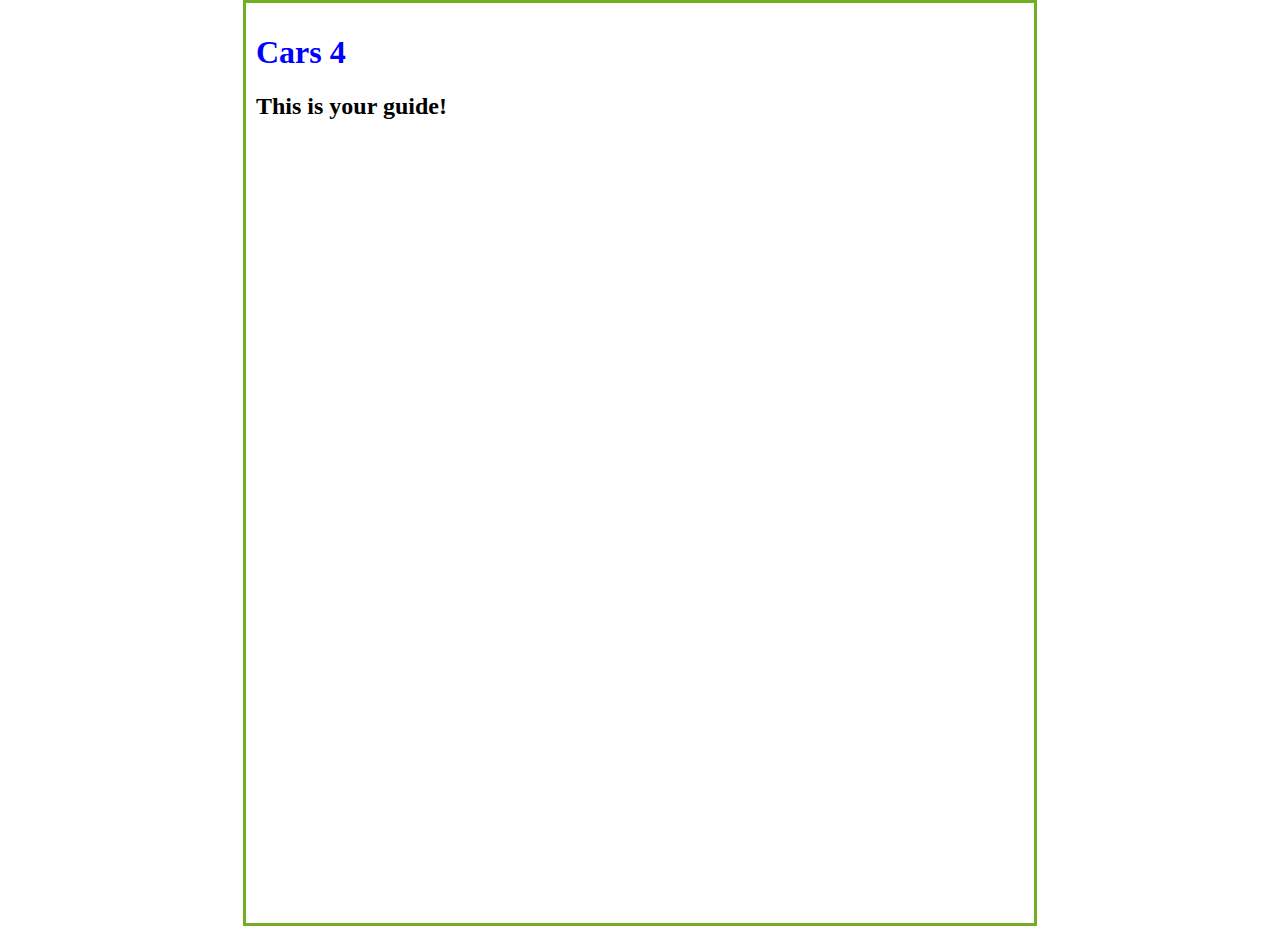
==== cars4/Website/index.html @ 0a995ada "points" ====
<!DOCTYPE html>
<html>
    
    <head>
        <title>Welcome to Cars 4!</title>
        <meta name="description" content="An interactive getting started guide for Brackets.">
        <link rel="stylesheet" href="main.css">
    </head>
    <body>
        <h1>Cars 4</h1>
        <h2>This is your guide!</h2>
        
    </body>
</html>
---- cars4/Website/main.css ----
html, body {
    height: 100%;
}

body {
    vertical-align: middle;
}

body {
    margin: auto;
    width: 60%;
    border: 3px solid #73AD21;
    padding: 10px;
}

h1  {
    color: blue;
}
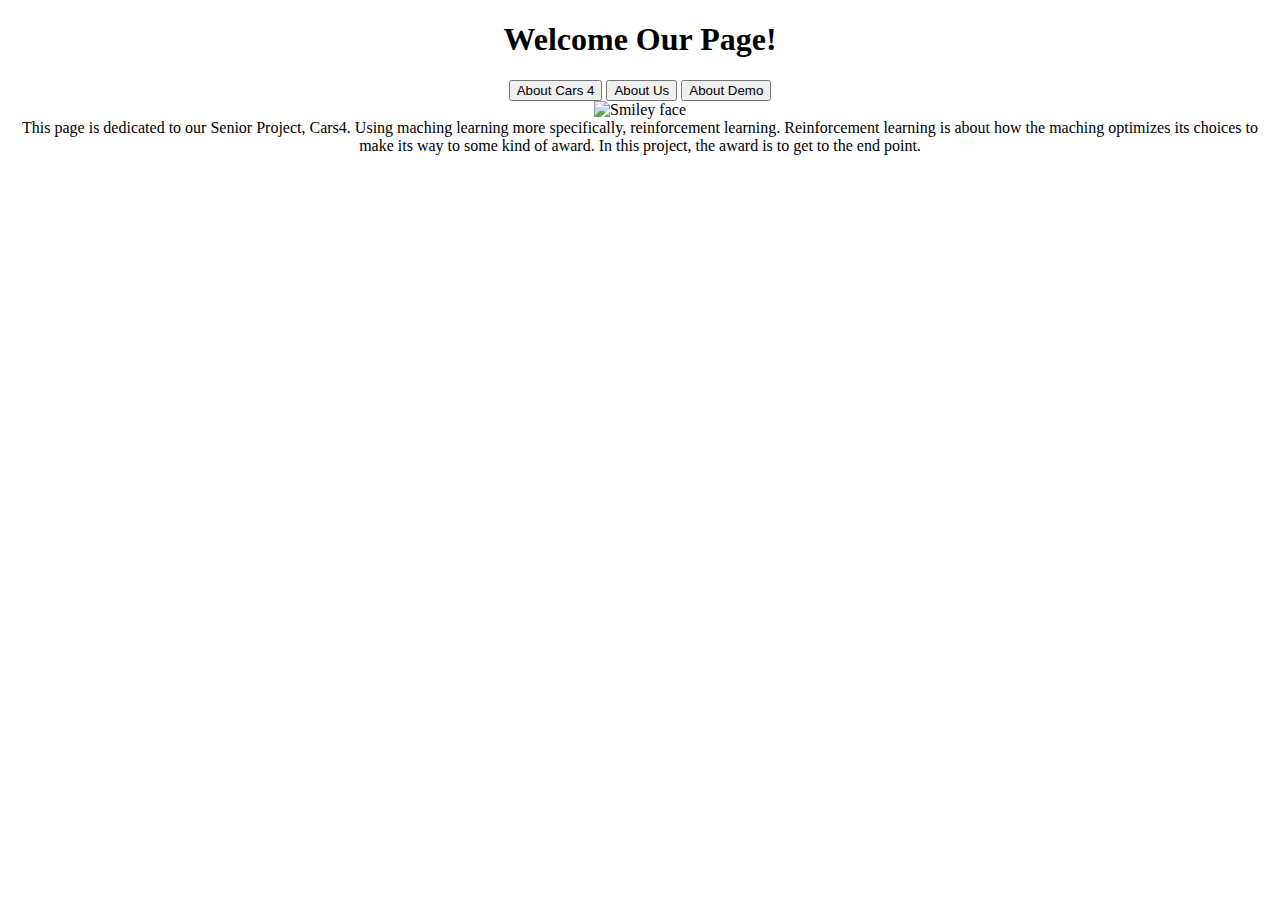
==== commit 06d85164: "website" ====
--- a/cars4/Website/index.html
+++ b/cars4/Website/index.html
@@ -3,12 +3,33 @@
     
     <head>
         <title>Welcome to Cars 4!</title>
-        <meta name="description" content="An interactive getting started guide for Brackets.">
-        <link rel="stylesheet" href="main.css">
+        <link rel="stylesheet" href="file:///C:/Users/Owner/Documents/SeniorDesign-/cars4/Website/main.css">
+        <link rel="stylesheet" href="https://stackpath.bootstrapcdn.com/bootstrap/4.1.1/css/bootstrap.min.css" integrity="sha384-WskhaSGFgHYWDcbwN70/dfYBj47jz9qbsMId/iRN3ewGhXQFZCSftd1LZCfmhktB" crossorigin="anonymous">
+        <script src="https://ajax.googleapis.com/ajax/libs/jquery/3.3.1/jquery.min.js"></script>
     </head>
-    <body>
-        <h1>Cars 4</h1>
-        <h2>This is your guide!</h2>
-        
+     <body style="text-align: center">
+        <h1>Welcome Our Page!</h1>
+        <div class="container">
+            <button id="home">About Cars 4</button>   
+            <button id="us">About Us </button>   
+            <button id="demo">About Demo</button>
+        </div>
+        <img src="file:///C:/Users/Owner/Documents/SeniorDesign-/cars4/Website/cars.png" alt="Smiley face" height="200" width="200">
+        <script>
+            $('#home').click(function() {
+                window.location="file:///C:/Users/Owner/Documents/SeniorDesign-/cars4/Website/index.html";
+            });
+            
+            $('#us').click(function() {
+                window.location="file:///C:/Users/Owner/Documents/SeniorDesign-/cars4/Website/us.html";
+            });
+            
+            $('#demo').click(function() {
+                window.location="file:///C:/Users/Owner/Documents/SeniorDesign-/cars4/Website/demo.html";
+            });
+        </script>
+        <div>
+            This page is dedicated to our Senior Project, Cars4. Using maching learning more specifically, reinforcement learning. Reinforcement learning is about how the maching optimizes its choices to make its way to some kind of award. In this project, the award is to get to the end point. 
+        </div>
     </body>
 </html>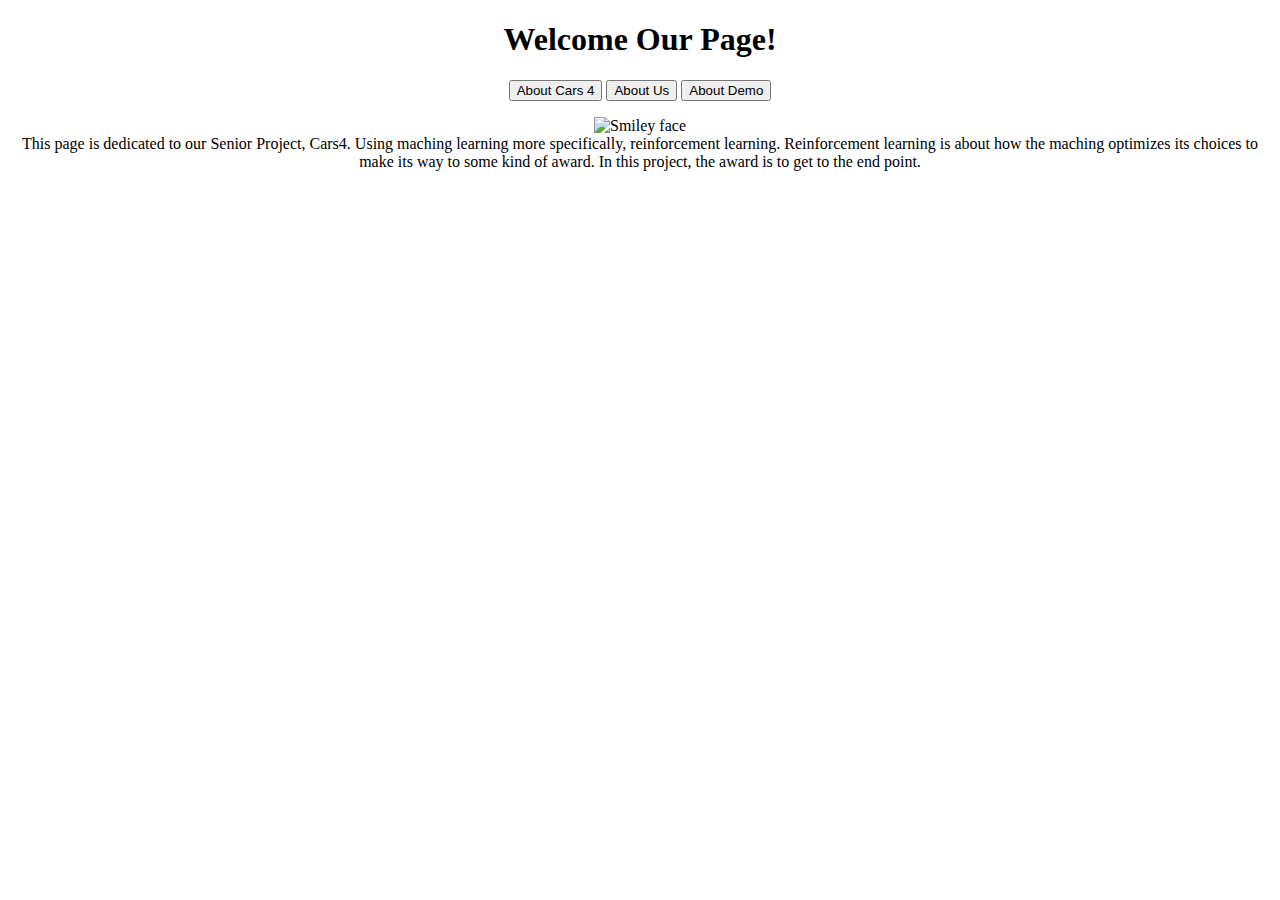
==== commit f05b92e4: "website" ====
--- a/cars4/Website/index.html
+++ b/cars4/Website/index.html
@@ -14,7 +14,8 @@
             <button id="us">About Us </button>   
             <button id="demo">About Demo</button>
         </div>
-        <img src="file:///C:/Users/Owner/Documents/SeniorDesign-/cars4/Website/cars.png" alt="Smiley face" height="200" width="200">
+        <p></p>
+        <img src="file:///C:/Users/Owner/Documents/SeniorDesign-/cars4/Website/200w.gif" alt="Smiley face" height="200" width="350">
         <script>
             $('#home').click(function() {
                 window.location="file:///C:/Users/Owner/Documents/SeniorDesign-/cars4/Website/index.html";
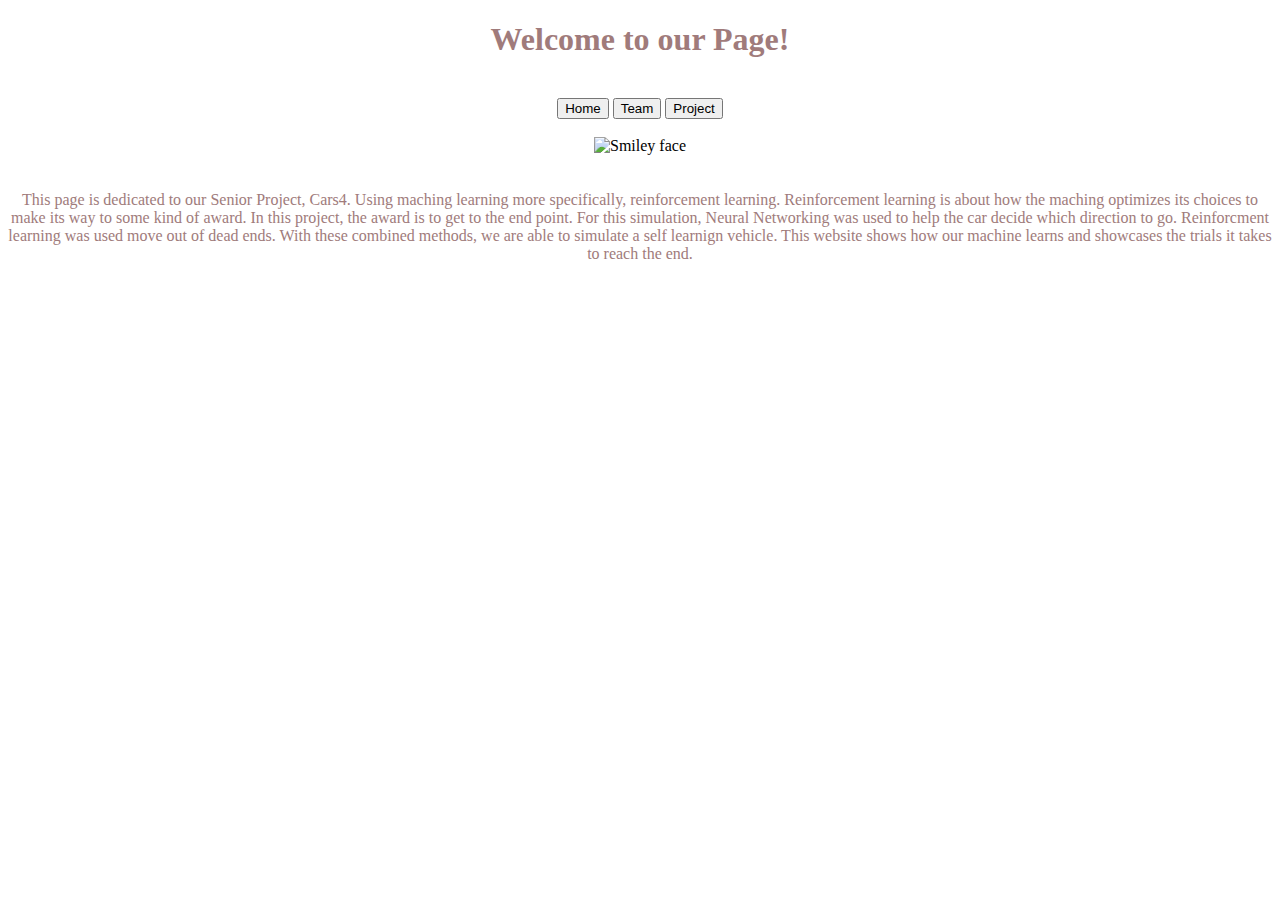
==== commit afc8cd85: "website content" ====
--- a/cars4/Website/index.html
+++ b/cars4/Website/index.html
@@ -2,19 +2,20 @@
 <html>
     
     <head>
-        <title>Welcome to Cars 4!</title>
+        <title style="color:#9290a6;">Cars 4</title>
         <link rel="stylesheet" href="file:///C:/Users/Owner/Documents/SeniorDesign-/cars4/Website/main.css">
         <link rel="stylesheet" href="https://stackpath.bootstrapcdn.com/bootstrap/4.1.1/css/bootstrap.min.css" integrity="sha384-WskhaSGFgHYWDcbwN70/dfYBj47jz9qbsMId/iRN3ewGhXQFZCSftd1LZCfmhktB" crossorigin="anonymous">
         <script src="https://ajax.googleapis.com/ajax/libs/jquery/3.3.1/jquery.min.js"></script>
     </head>
      <body style="text-align: center">
-        <h1>Welcome Our Page!</h1>
+         <h1 style="color:#a07b7b;"><b>Welcome to our Page!</b></h1>
+        <br>
         <div class="container">
-            <button id="home">About Cars 4</button>   
-            <button id="us">About Us </button>   
-            <button id="demo">About Demo</button>
+            <button id="home">Home</button>   
+            <button id="us">Team</button>   
+            <button id="demo">Project</button>
         </div>
-        <p></p>
+        <br>
         <img src="file:///C:/Users/Owner/Documents/SeniorDesign-/cars4/Website/200w.gif" alt="Smiley face" height="200" width="350">
         <script>
             $('#home').click(function() {
@@ -29,8 +30,12 @@
                 window.location="file:///C:/Users/Owner/Documents/SeniorDesign-/cars4/Website/demo.html";
             });
         </script>
-        <div>
-            This page is dedicated to our Senior Project, Cars4. Using maching learning more specifically, reinforcement learning. Reinforcement learning is about how the maching optimizes its choices to make its way to some kind of award. In this project, the award is to get to the end point. 
+        <br>
+        <br>
+        <br>
+        <div style="color:#a07b7b;">
+            This page is dedicated to our Senior Project, Cars4. Using maching learning more specifically, reinforcement learning. Reinforcement learning is about how the maching optimizes its choices to make its way to some kind of award. In this project, the award is to get to the end point. For this simulation, Neural Networking was used to help the car decide which direction to go. Reinforcment learning was used move out of dead ends. With these combined methods, we are able to simulate a self learnign vehicle. This website shows how our machine learns and showcases the trials it takes to reach the end.
         </div>
     </body>
-</html>+</html>
+
